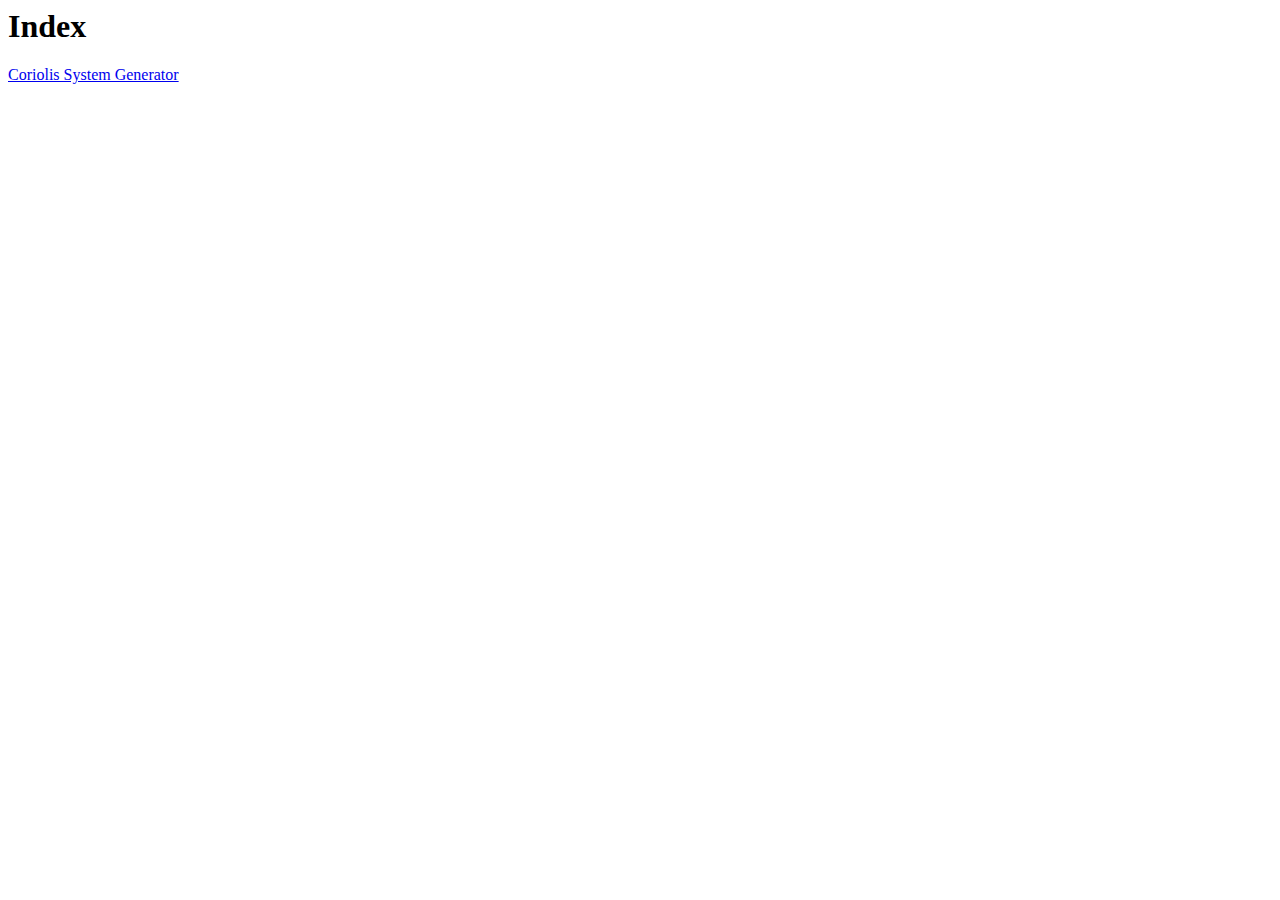
==== index.html @ d7b79e7c "Initial Checkin" ====
<html>
<head></head>
<body>
<script>
  (function(i,s,o,g,r,a,m){i['GoogleAnalyticsObject']=r;i[r]=i[r]||function(){
  (i[r].q=i[r].q||[]).push(arguments)},i[r].l=1*new Date();a=s.createElement(o),
  m=s.getElementsByTagName(o)[0];a.async=1;a.src=g;m.parentNode.insertBefore(a,m)
  })(window,document,'script','//www.google-analytics.com/analytics.js','ga');

  ga('create', 'UA-1395087-6', 'auto');
  ga('send', 'pageview');

</script>
<h1>Index</h1>
<a href='./generator.html'>Coriolis System Generator</a>
</body>
</html>
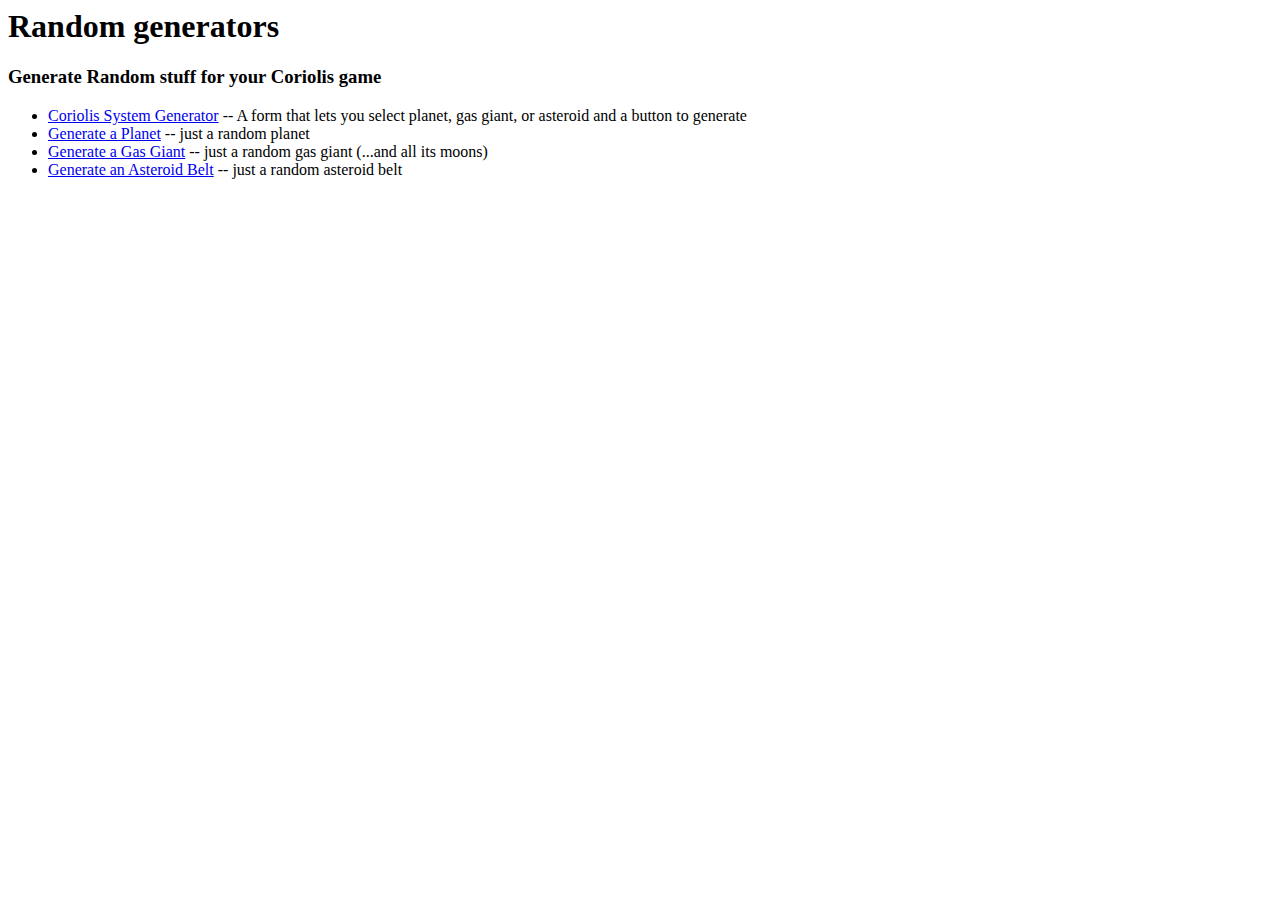
==== commit 538f41fa: "fixed caps on a title element" ====
--- a/index.html
+++ b/index.html
@@ -12,7 +12,12 @@
   ga('send', 'pageview');
 
 </script>
-<h1>Index</h1>
-<a href='./generator.html'>Coriolis System Generator</a>
-</body>
+<h1>Random generators </h1>
+<h3>Generate Random stuff for your Coriolis game</h3>
+<ul>
+<li><a href='./generator.html'>Coriolis System Generator</a> -- A form that lets you select planet, gas giant, or asteroid and a button to generate
+<li><a href='./planet.html'>Generate a Planet</a> -- just a random planet
+<li><a href='./gasGiant.html'>Generate a Gas Giant</a> -- just a random gas giant  (...and all its moons)
+<li><a href='./asteroidBelt.html'>Generate an Asteroid Belt</a> -- just a random asteroid belt
+</ul></body>
 </html>
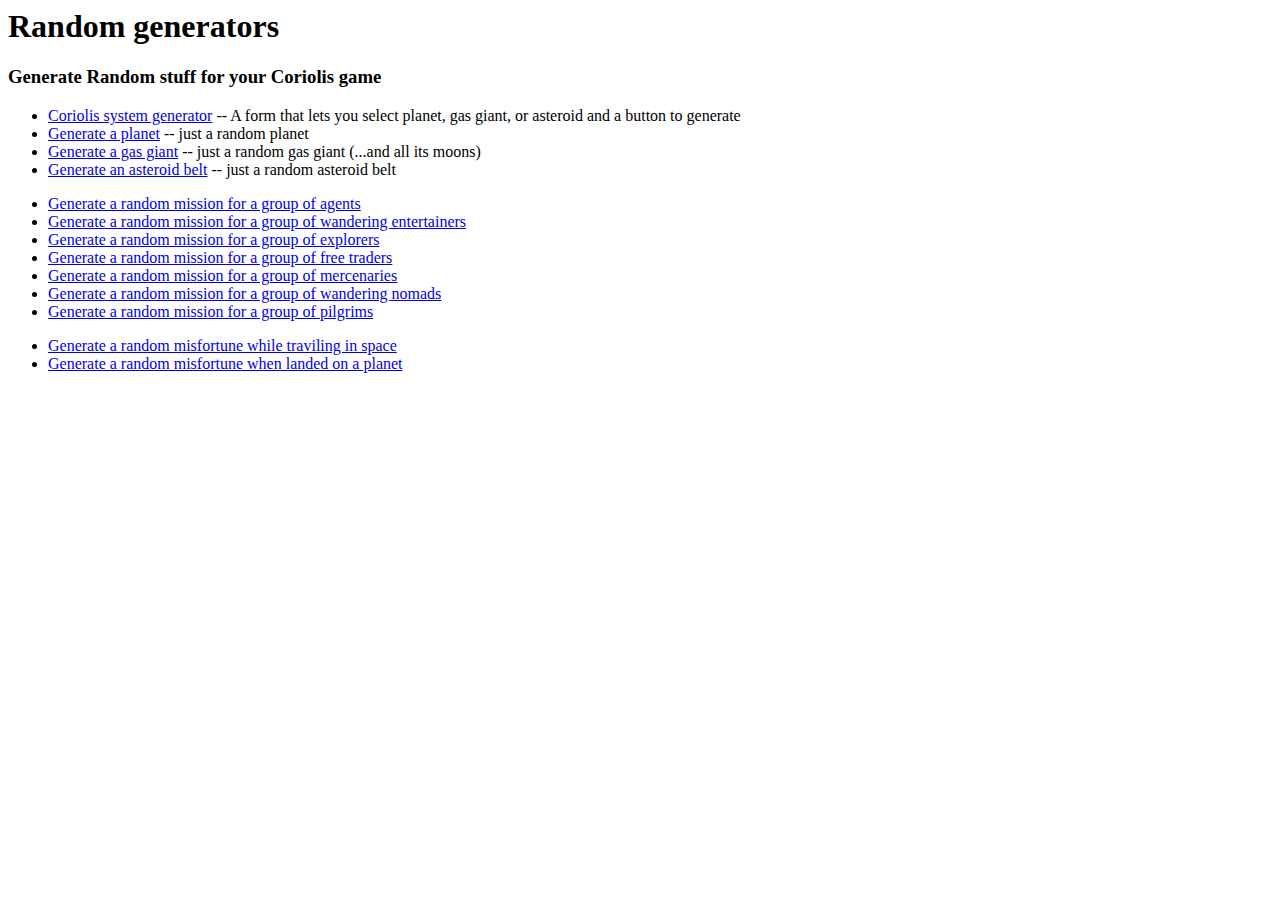
==== commit 0f646a13: "Added misfortune tables" ====
--- a/index.html
+++ b/index.html
@@ -1,4 +1,3 @@
-
 <html>
 <head></head>
 <body>
@@ -15,9 +14,20 @@
 <h1>Random generators </h1>
 <h3>Generate Random stuff for your Coriolis game</h3>
 <ul>
-<li><a href='./generator.html'>Coriolis System Generator</a> -- A form that lets you select planet, gas giant, or asteroid and a button to generate
-<li><a href='./planet.html'>Generate a Planet</a> -- just a random planet
-<li><a href='./gasGiant.html'>Generate a Gas Giant</a> -- just a random gas giant  (...and all its moons)
-<li><a href='./asteroidBelt.html'>Generate an Asteroid Belt</a> -- just a random asteroid belt
+<li><a href='./generator.html'>Coriolis system generator</a> -- A form that lets you select planet, gas giant, or asteroid and a button to generate
+<li><a href='./planet.html'>Generate a planet</a> -- just a random planet
+<li><a href='./gasGiant.html'>Generate a gas giant</a> -- just a random gas giant  (...and all its moons)
+<li><a href='./asteroidBelt.html'>Generate an asteroid belt</a> -- just a random asteroid belt
+</ul><ul>
+<li><a href='./missionAgents.html'>Generate a random mission for a group of agents</a> 
+<li><a href='./missionEntertainers.html'>Generate a random mission for a group of wandering entertainers</a>
+<li><a href='./missionExplorers.html'>Generate a random mission for a group of explorers</a>
+<li><a href='./missionFreeTraders.html'>Generate a random mission for a group of free traders</a>
+<li><a href='./missionMercenaries.html'>Generate a random mission for a group of mercenaries</a>
+<li><a href='./missionNomads.html'>Generate a random mission for a group of wandering nomads</a>
+<li><a href='./missionPilgrims.html'>Generate a random mission for a group of pilgrims</a>
+</ul><ul>
+<li><a href='./misfortune.html'>Generate a random misfortune while traviling in space</a>
+<li><a href='./landMisfortune.html'>Generate a random misfortune when landed on a planet </a>
 </ul></body>
-</html>
+</html>